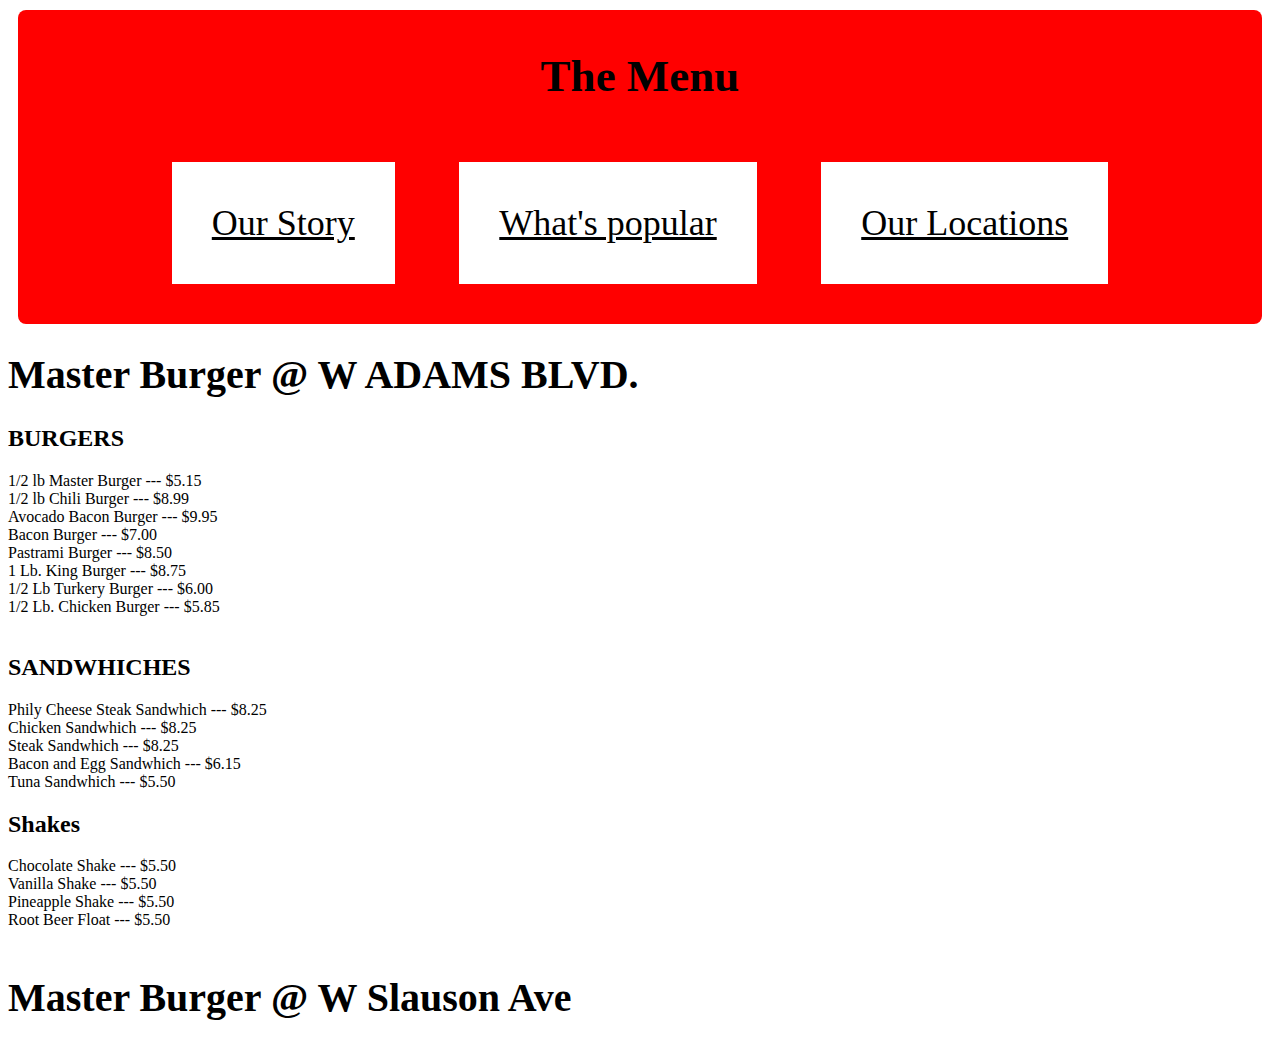
==== menu.html @ be0a95b2 "Update menu.html" ====
<!DOCTYPE html>
<html>
  
  <head>
    <link href="style.css" type="text/css" rel="stylesheet">
    <title> Our Menu </title>
    </head>
  <style>
     .nav {
         text-align: center;
}
a {
       Font-family: impact;
       color: black;
       font-Size: 2em;
}
h1 {
       font-family: impact;
       font-size: 2.5em;
       
}
column2.{
    display: inline-block;
  width: 200px;
  height: 100px;
  margin: 1em;
      
}
    </style>

    <header>
      <div class="nav"> 
      <div><h1 class ="title">The Menu </h1></div>
   <a href="index.html">Our Story</a>
   <a href="favorites.html">What's popular</a>
   <a href="locations.html"> Our Locations </a>

</header>
<body>
       
<h1> Master Burger @ W ADAMS BLVD.</h1>
<div class="column1"></div>
  <h2>BURGERS</h2>
 <li>1/2 lb Master Burger --- $5.15</li>
<li>1/2 lb Chili Burger --- $8.99</li>
<li>Avocado Bacon Burger --- $9.95</li>
<li>Bacon Burger --- $7.00</li>
<li>Pastrami Burger --- $8.50</li>
<li>1 Lb. King Burger --- $8.75</li>
<li>1/2 Lb Turkery Burger --- $6.00</li>
<li>1/2 Lb. Chicken Burger --- $5.85</li>
<br>
<h2>SANDWHICHES</h2>
<li>Phily Cheese Steak Sandwhich --- $8.25</li>
<li>Chicken Sandwhich --- $8.25</li>
<li>Steak Sandwhich --- $8.25</li>
<li>Bacon and Egg Sandwhich --- $6.15</li>
<li>Tuna Sandwhich --- $5.50</li>

<h2>Shakes</h2>
<li>Chocolate Shake --- $5.50</li>
<li>Vanilla Shake --- $5.50</li>
<li>Pineapple Shake --- $5.50</li>
<li>Root Beer Float --- $5.50</li>
<br>


<h1> Master Burger @ W Slauson Ave </h1>
<div class="column2"></div>
</body>
</div>
---- style.css ----
a 
{background-color:White;
        padding:40px;
        border:40px;
        margin:30px;
        display:inline-block;
}
    .nav {
    padding: 10px 20px;
    margin: 10px;
    background-color:red ;
    font-size: 18px;
    border-radius: 8px;
}
        
 .column {
    float: left;
    width: 50%;
    padding: 10px;
    height: 300px
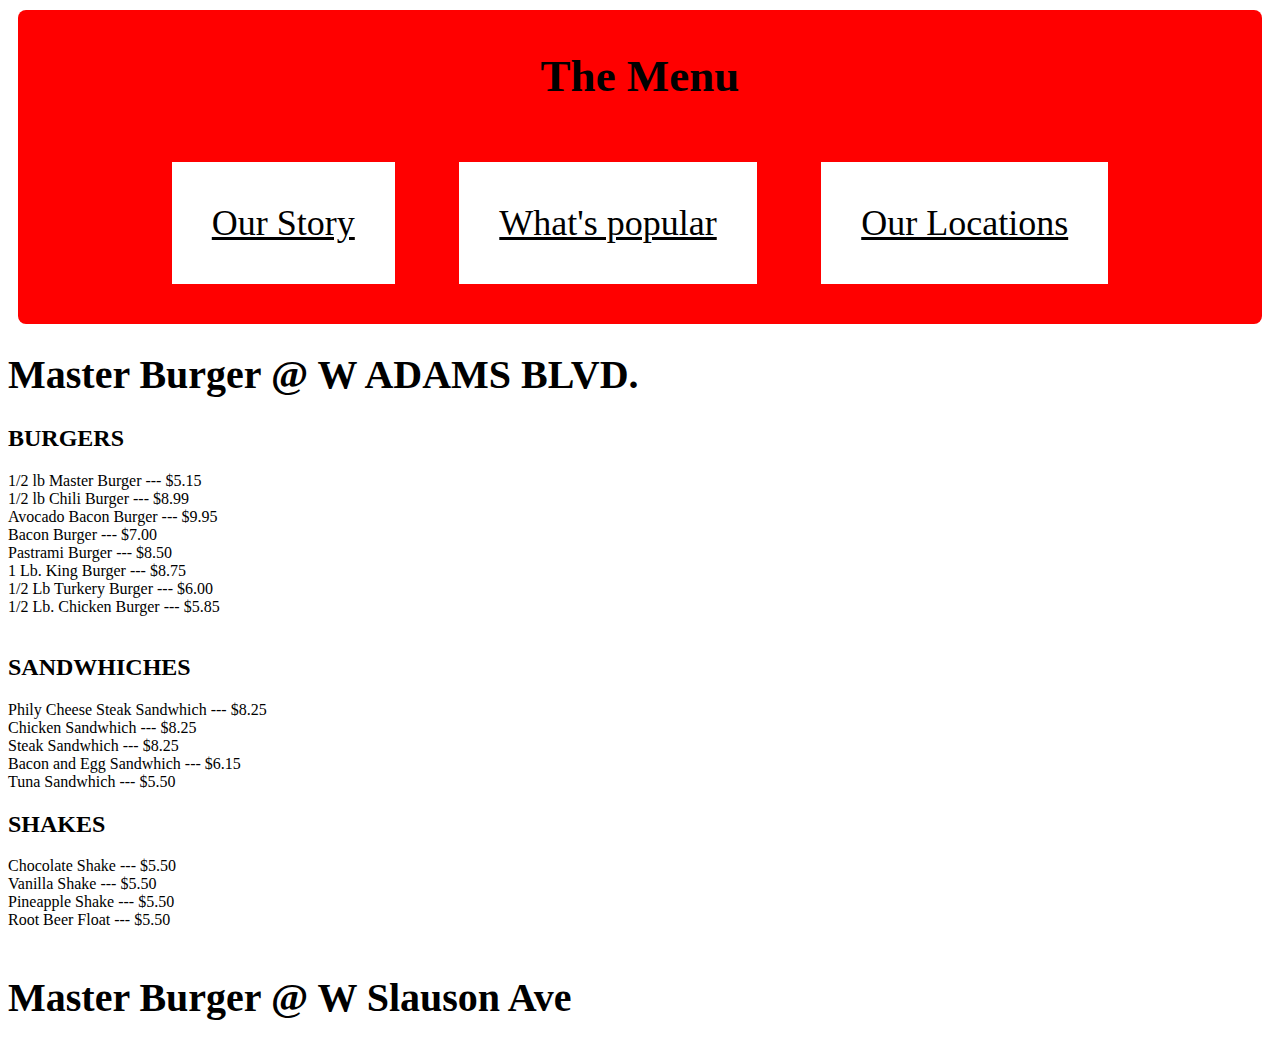
==== commit a8c0dd45: "Update menu.html" ====
--- a/menu.html
+++ b/menu.html
@@ -57,7 +57,7 @@
 <li>Bacon and Egg Sandwhich --- $6.15</li>
 <li>Tuna Sandwhich --- $5.50</li>
 
-<h2>Shakes</h2>
+<h2>SHAKES</h2>
 <li>Chocolate Shake --- $5.50</li>
 <li>Vanilla Shake --- $5.50</li>
 <li>Pineapple Shake --- $5.50</li>
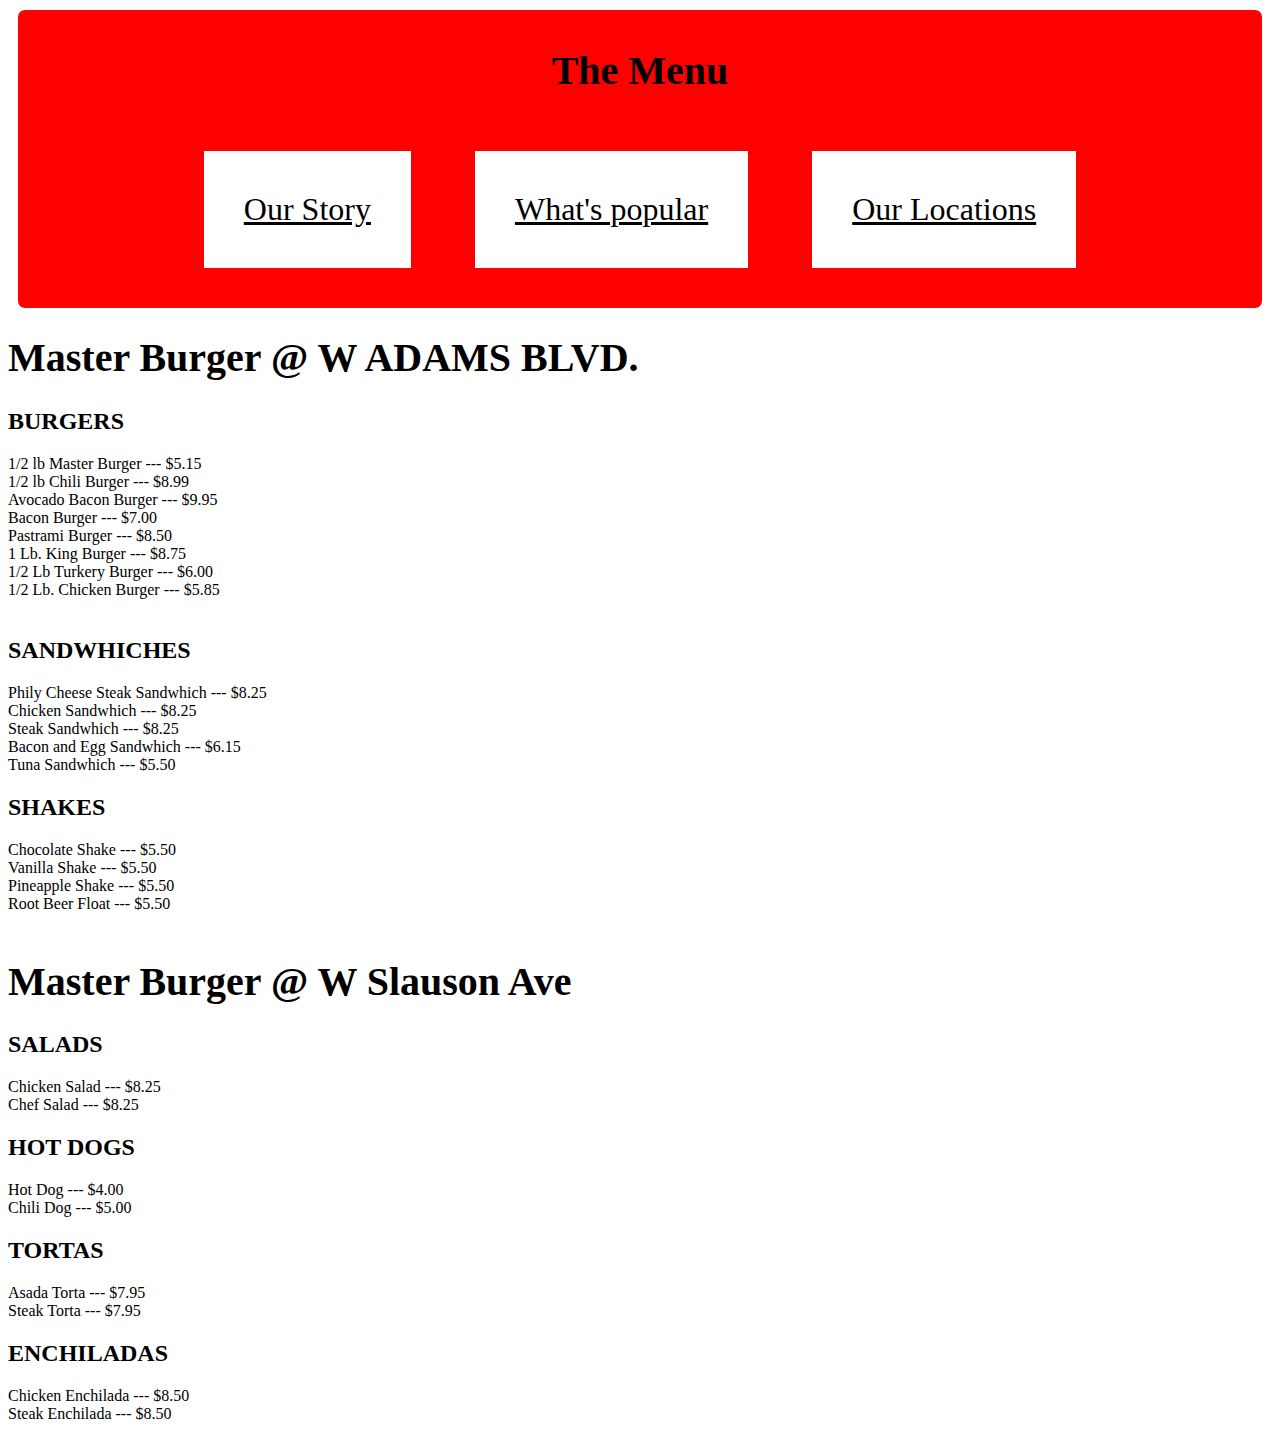
==== commit 89e75304: "Update menu.html" ====
--- a/menu.html
+++ b/menu.html
@@ -67,6 +67,22 @@
 
 <h1> Master Burger @ W Slauson Ave </h1>
 <div class="column2"></div>
+  
+  <h2>SALADS</h2>
+<li>Chicken Salad --- $8.25</li>
+<li>Chef Salad --- $8.25</li>
+
+<h2>HOT DOGS</h2>
+<li>Hot Dog --- $4.00</li>
+<li>Chili Dog --- $5.00</li>
+
+<h2>TORTAS</h2>
+<li>Asada Torta --- $7.95</li>
+<li>Steak Torta --- $7.95</li>
+
+<h2>ENCHILADAS</h2>
+<li>Chicken Enchilada --- $8.50</li>
+<li>Steak Enchilada --- $8.50</li>
 </body>
 </div>
 
--- a/style.css
+++ b/style.css
@@ -6,11 +6,11 @@
         display:inline-block;
 }
     .nav {
-    padding: 10px 20px;
+    padding: 10px 10px;
     margin: 10px;
     background-color:red ;
-    font-size: 18px;
-    border-radius: 8px;
+    font-size: 16px;
+    border-radius: 7px;
 }
         
  .column {
@@ -23,4 +23,4 @@
     
 
     
-    +    
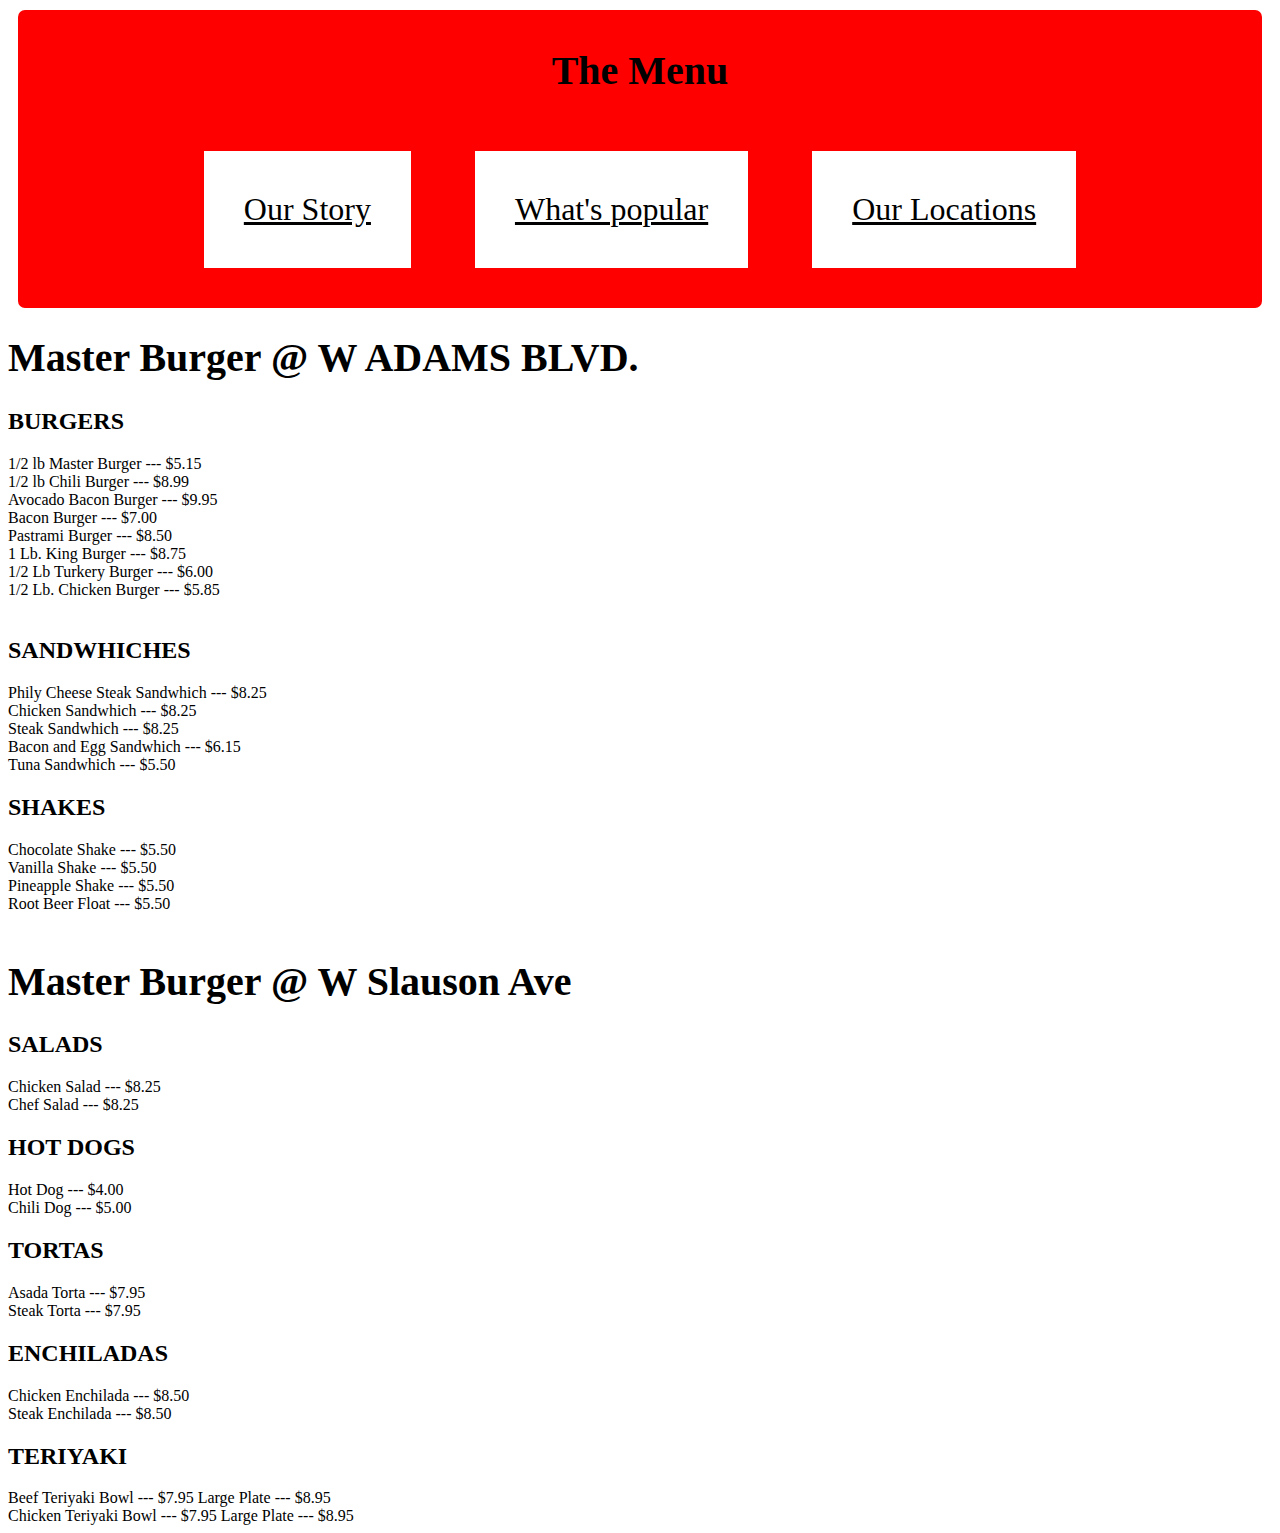
==== commit 8dc29863: "Update menu.html" ====
--- a/menu.html
+++ b/menu.html
@@ -83,6 +83,15 @@
 <h2>ENCHILADAS</h2>
 <li>Chicken Enchilada --- $8.50</li>
 <li>Steak Enchilada --- $8.50</li>
+  
+  <h2>TERIYAKI</h2>
+<li>Beef Teriyaki 
+Bowl --- $7.95
+Large Plate ---  $8.95</li>
+
+<li>Chicken Teriyaki
+Bowl --- $7.95
+Large Plate --- $8.95</li>
 </body>
 </div>
 
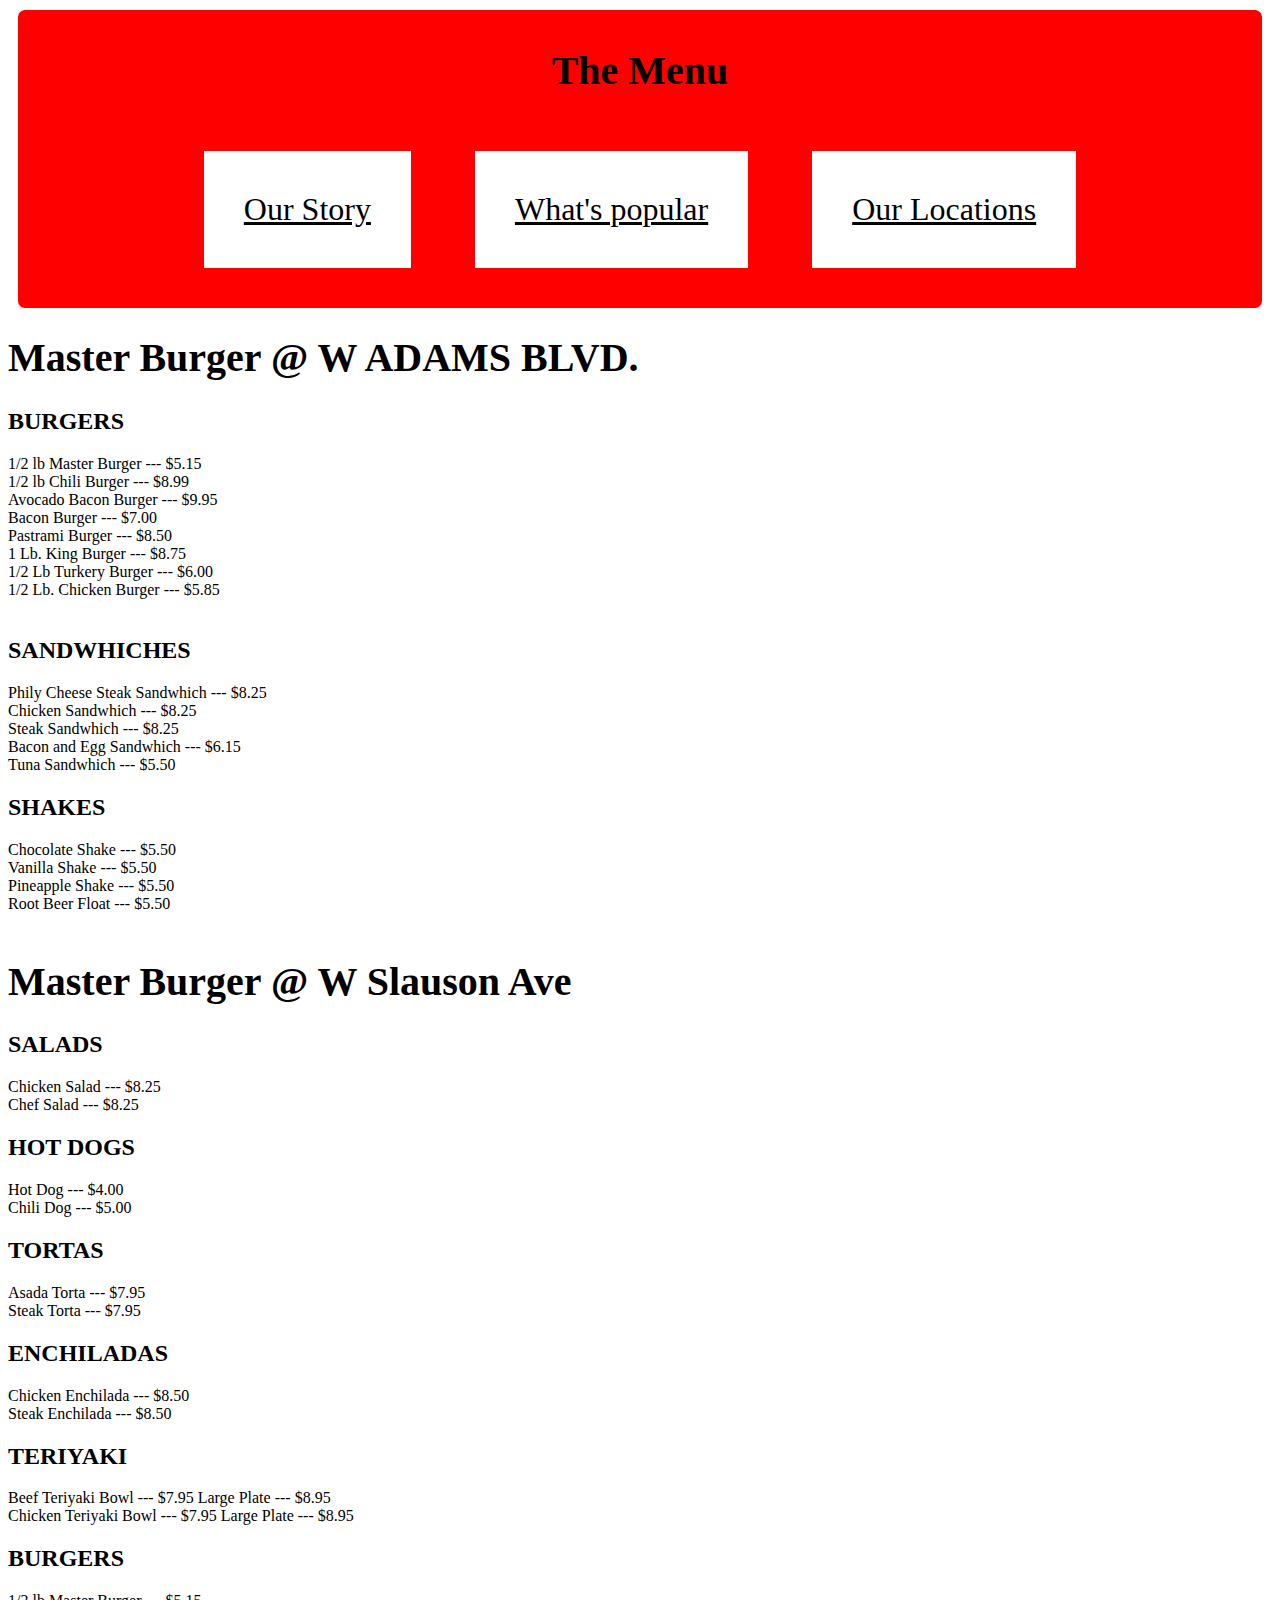
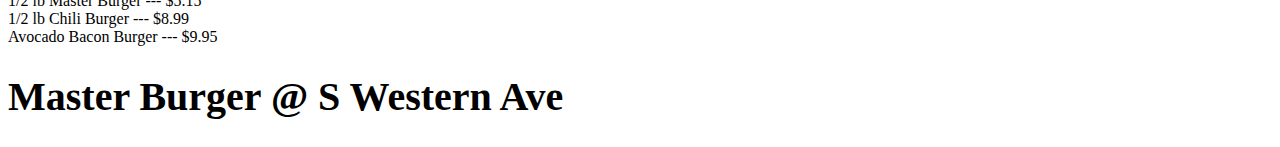
==== commit 14f23eb7: "Update menu.html" ====
--- a/menu.html
+++ b/menu.html
@@ -92,6 +92,13 @@
 <li>Chicken Teriyaki
 Bowl --- $7.95
 Large Plate --- $8.95</li>
+  
+  <h2>BURGERS</h2>
+ <li>1/2 lb Master Burger --- $5.15</li>
+<li>1/2 lb Chili Burger --- $8.99</li>
+<li>Avocado Bacon Burger --- $9.95</li>
+
+<h1> Master Burger @ S Western Ave</h1>
 </body>
 </div>
 
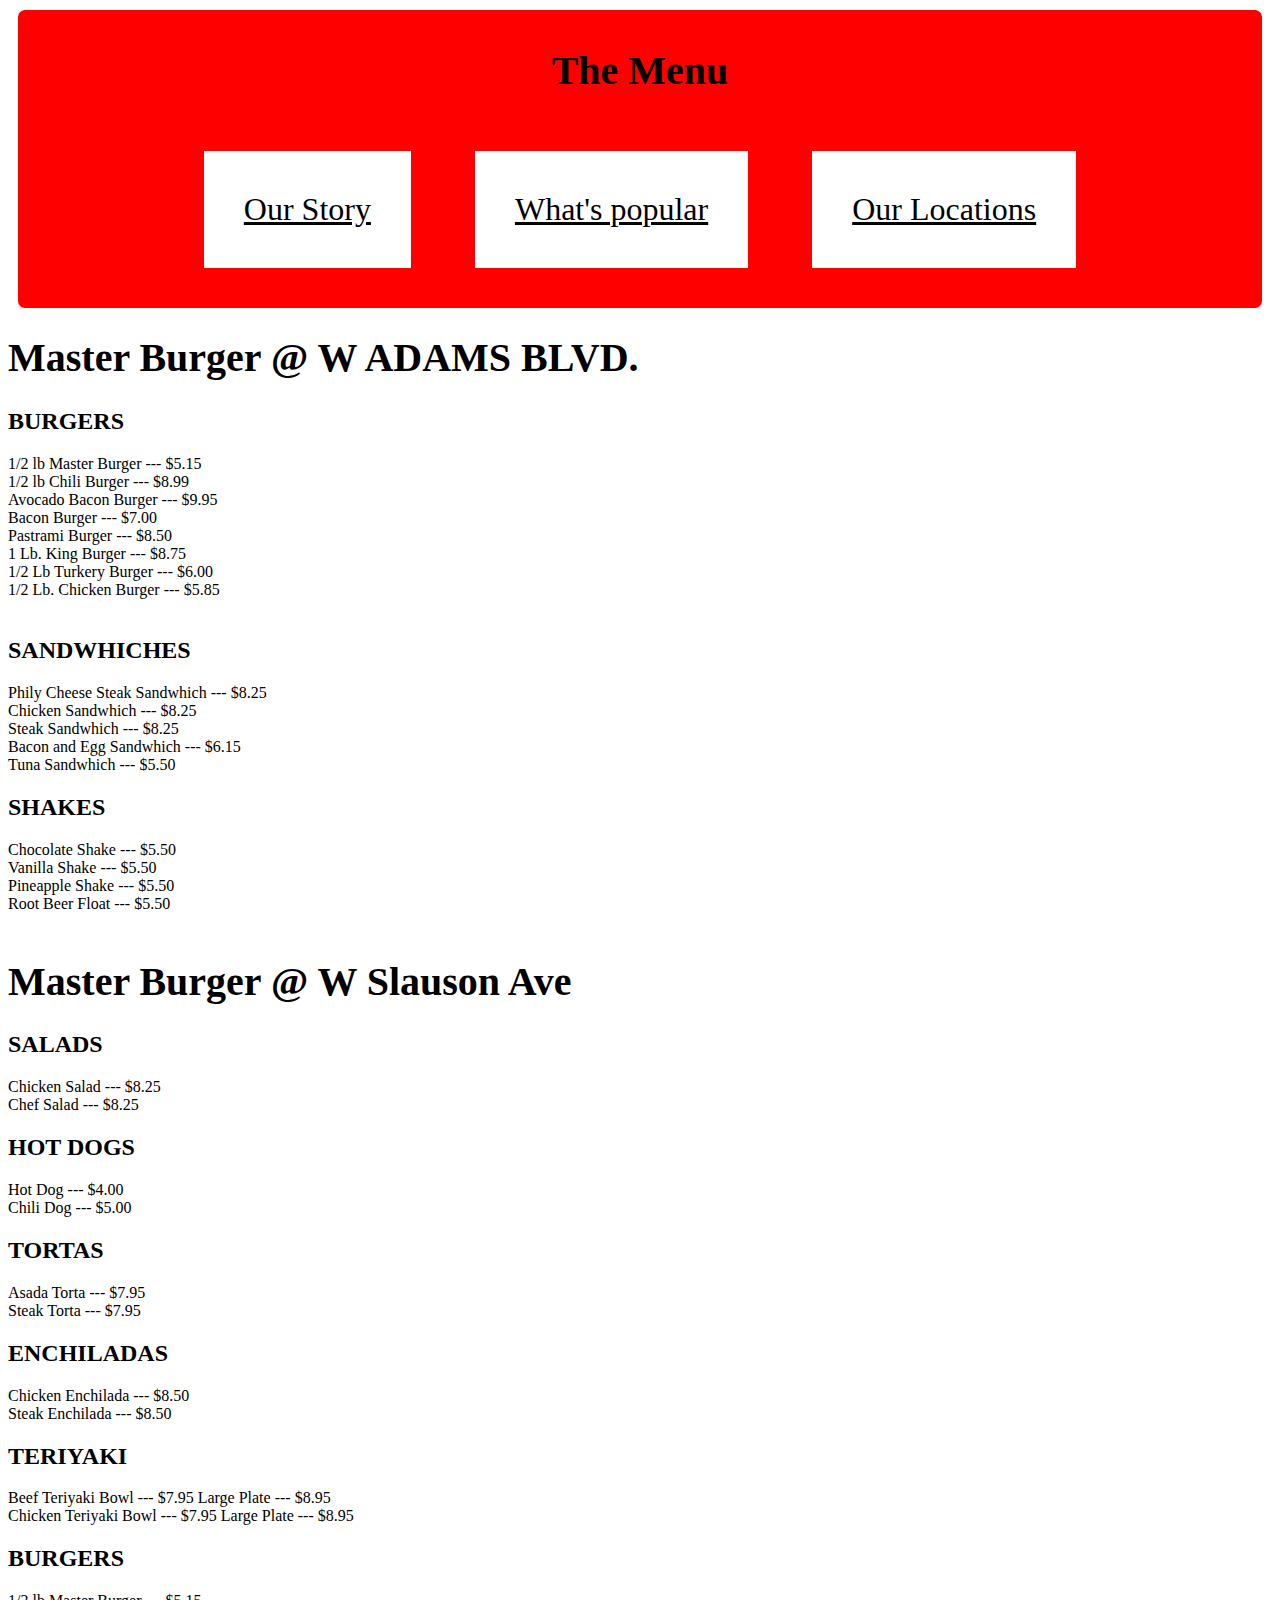
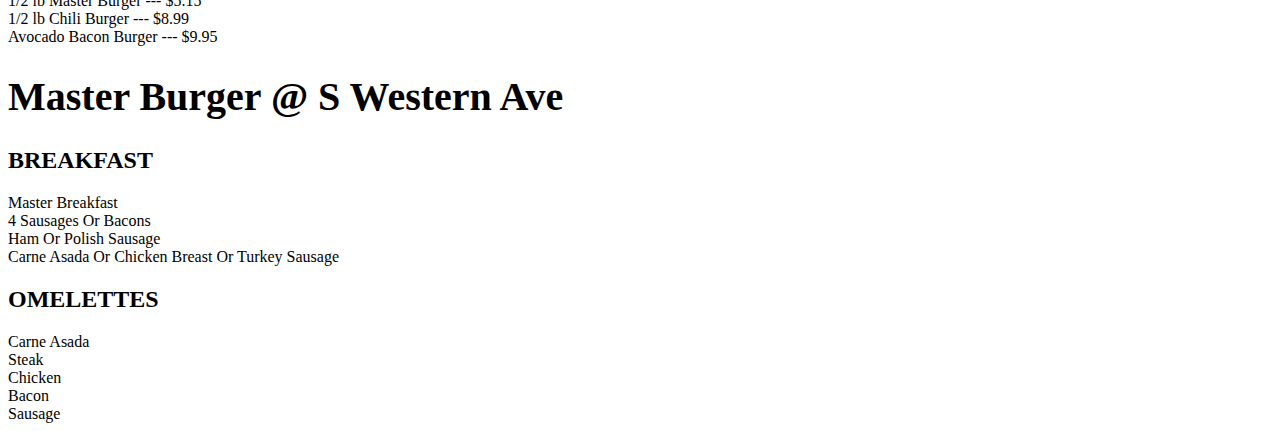
==== commit 4f280a4b: "Update menu.html" ====
--- a/menu.html
+++ b/menu.html
@@ -98,7 +98,23 @@
 <li>1/2 lb Chili Burger --- $8.99</li>
 <li>Avocado Bacon Burger --- $9.95</li>
 
-<h1> Master Burger @ S Western Ave</h1>
+  <h1> Master Burger @ S Western Ave</h1>
+
+<h2>BREAKFAST</h2>
+<li>Master Breakfast</li>	
+<li>4 Sausages Or Bacons</li>
+<li>Ham Or Polish Sausage</li>	
+<li>Carne Asada Or Chicken Breast Or Turkey Sausage</li>
+
+
+
+<h2>OMELETTES</h2>
+<li>Carne Asada	</li>
+<li>Steak</li>	
+<li>Chicken</li>	
+<li>Bacon</li>	
+<li>Sausage</li>
+
 </body>
 </div>
 
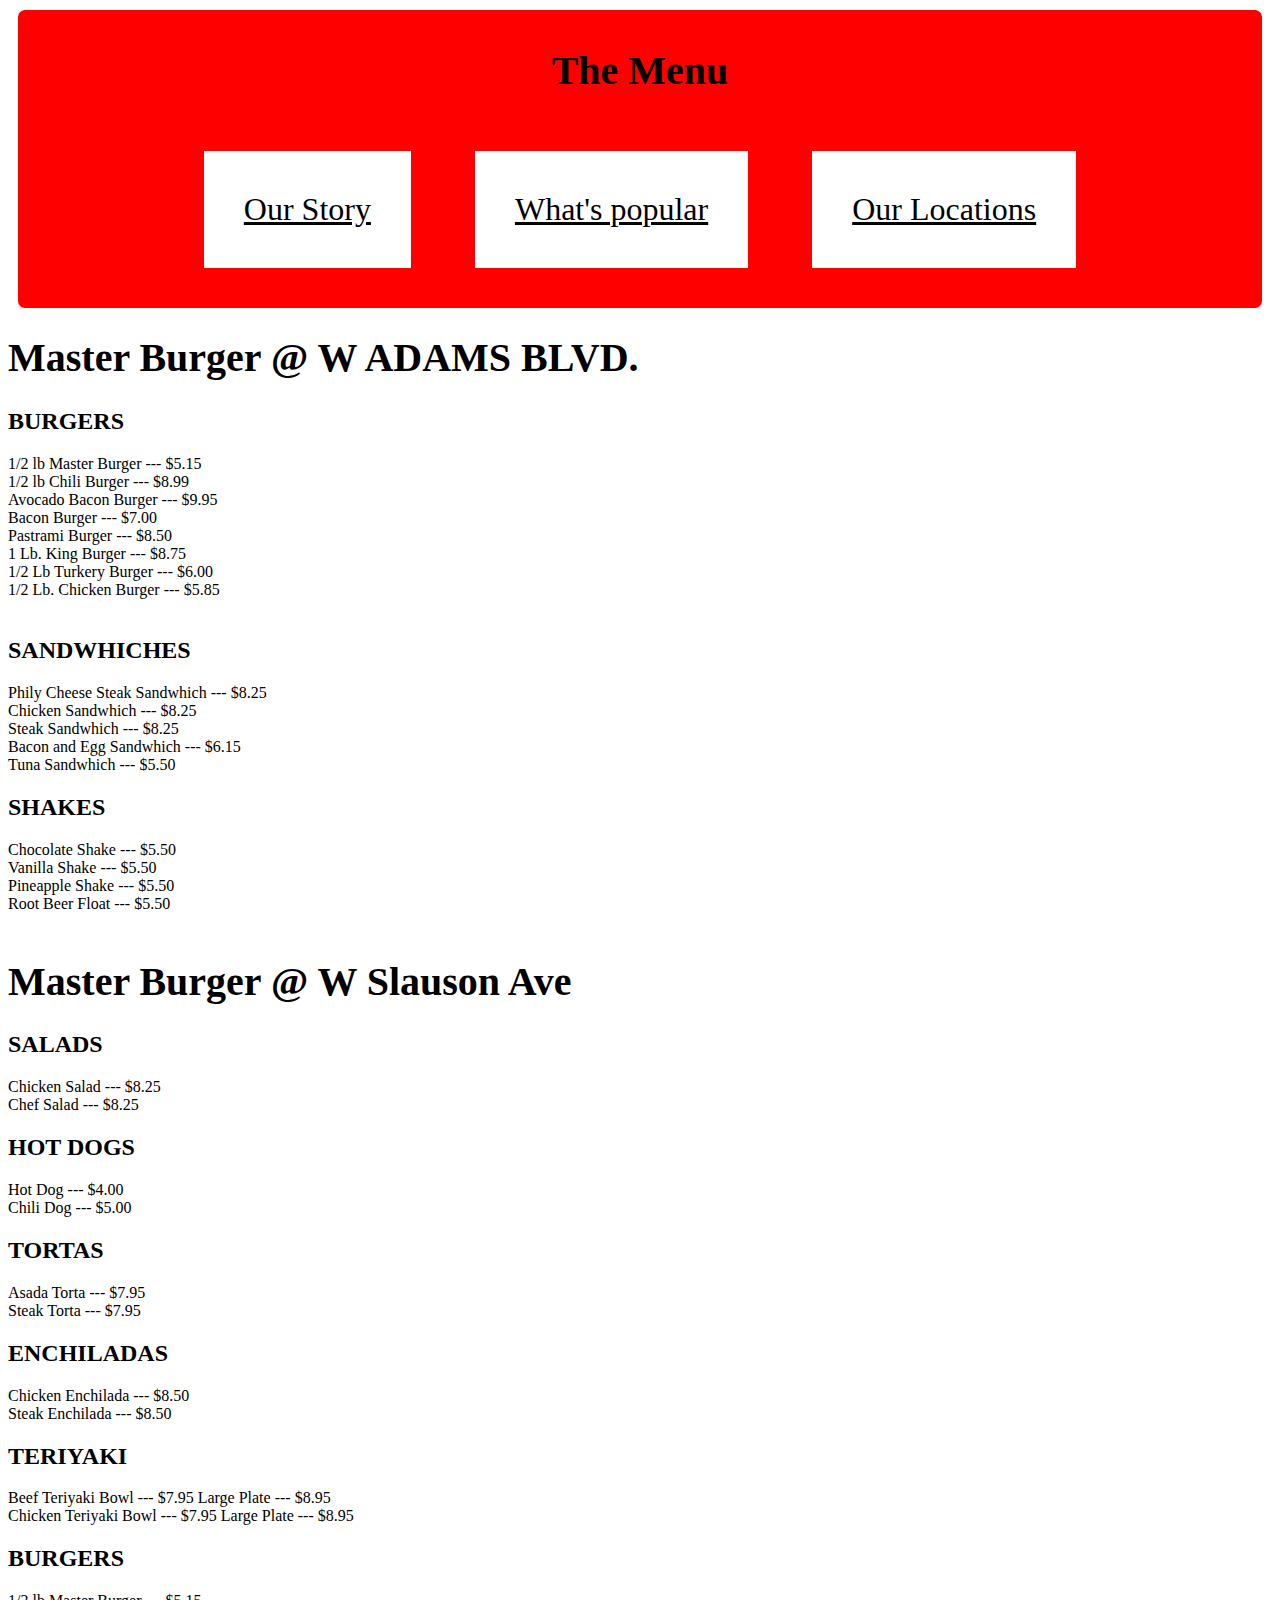
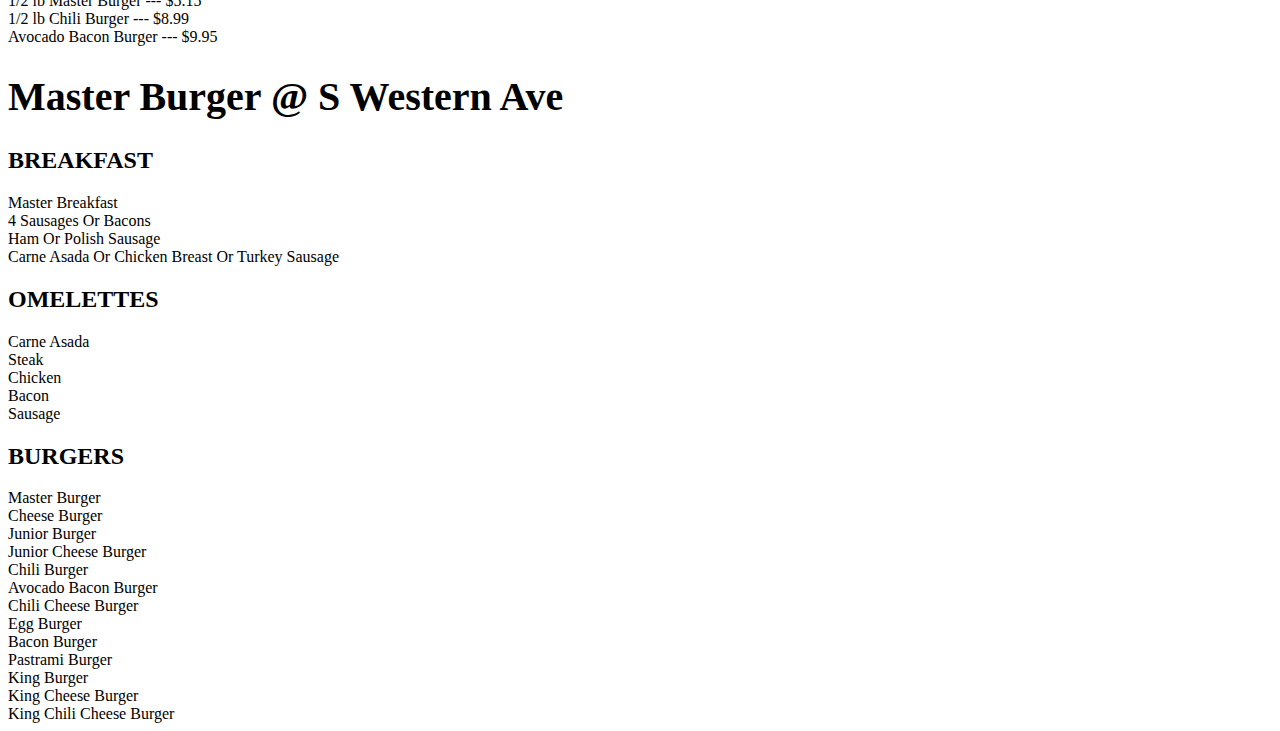
==== commit b25cd0a0: "Update menu.html" ====
--- a/menu.html
+++ b/menu.html
@@ -114,6 +114,22 @@
 <li>Chicken</li>	
 <li>Bacon</li>	
 <li>Sausage</li>
+  
+  <h2>BURGERS</h2>
+<li>Master Burger</li>
+<li>Cheese Burger</li>
+<li>Junior Burger</li>	
+<li>Junior Cheese Burger</li>	
+<li>Chili Burger</li>	
+<li>Avocado Bacon Burger</li>	
+<li>Chili Cheese Burger	</li>
+<li>Egg Burger	</li>
+<li>Bacon Burger	</li>
+<li>Pastrami Burger	</li>
+<li>King Burger	</li>
+<li>King Cheese Burger </li>	
+<li>King Chili Cheese Burger</li>
+
 
 </body>
 </div>
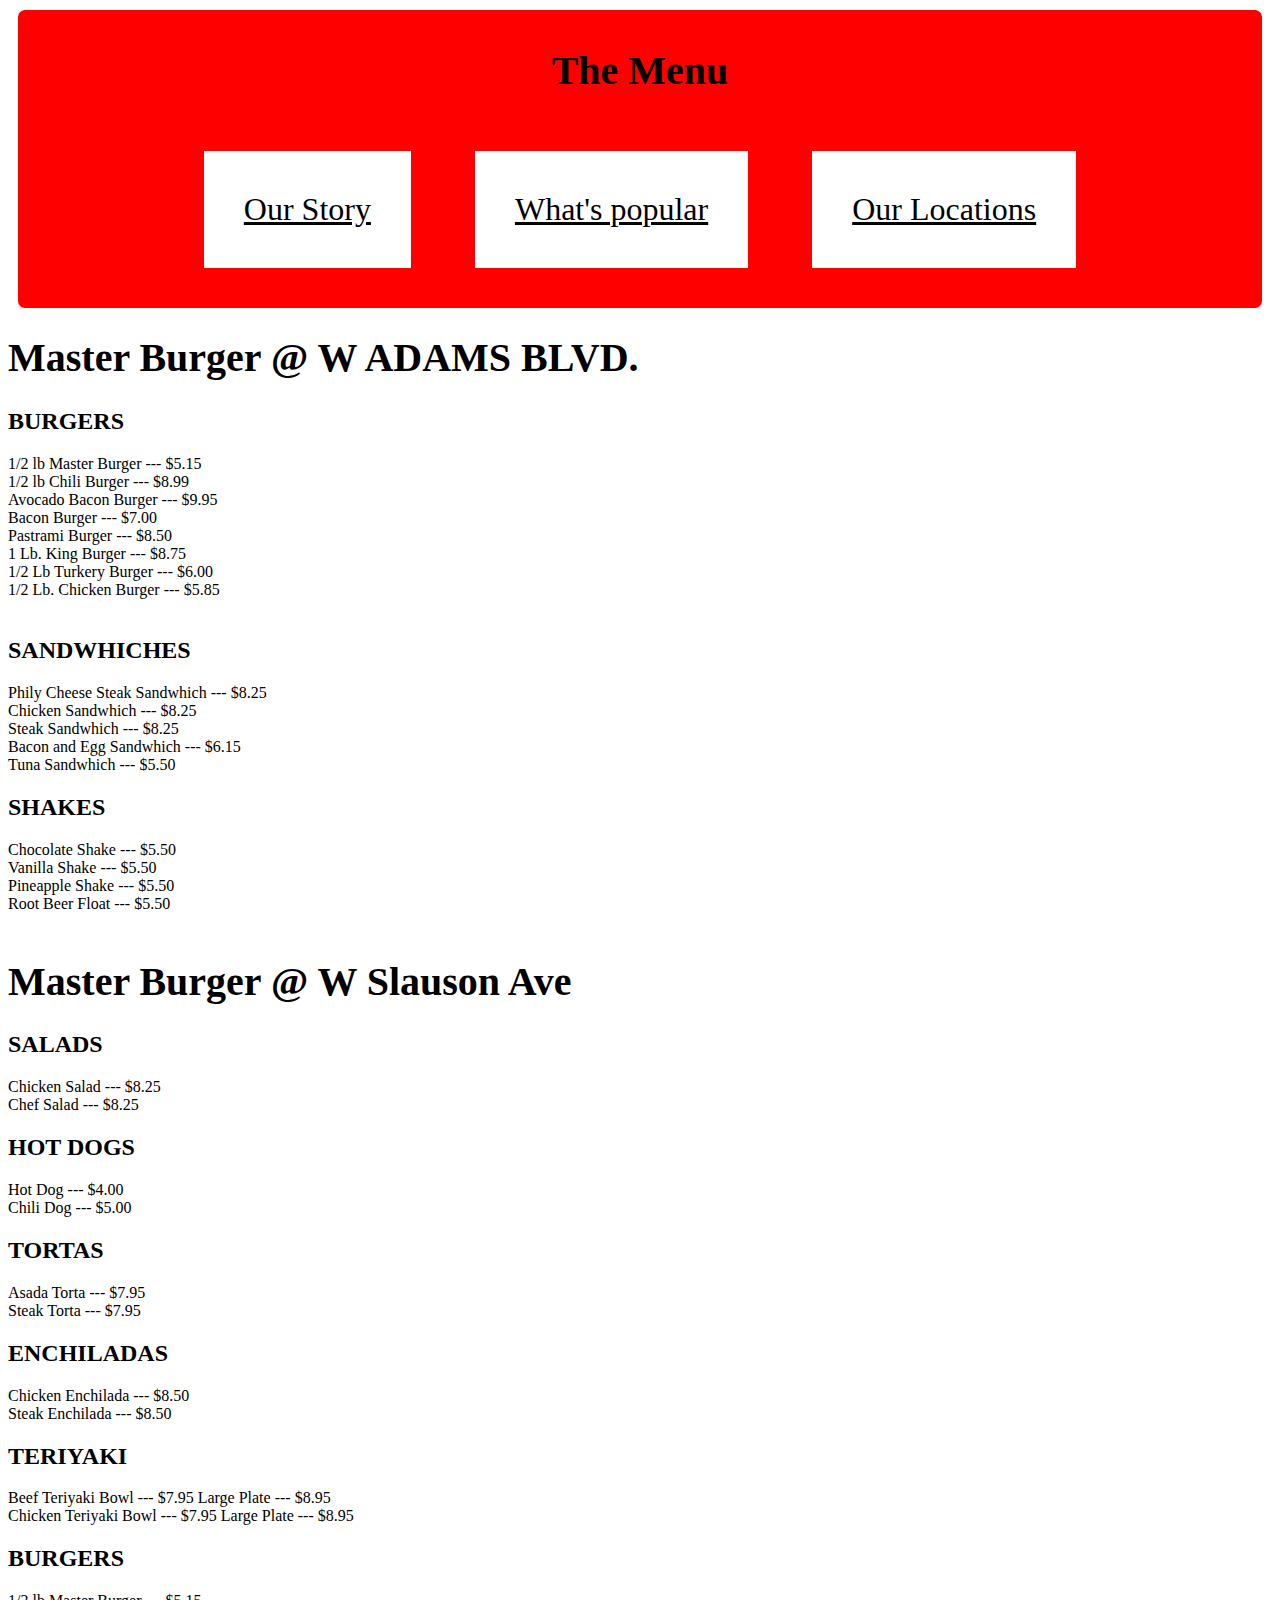
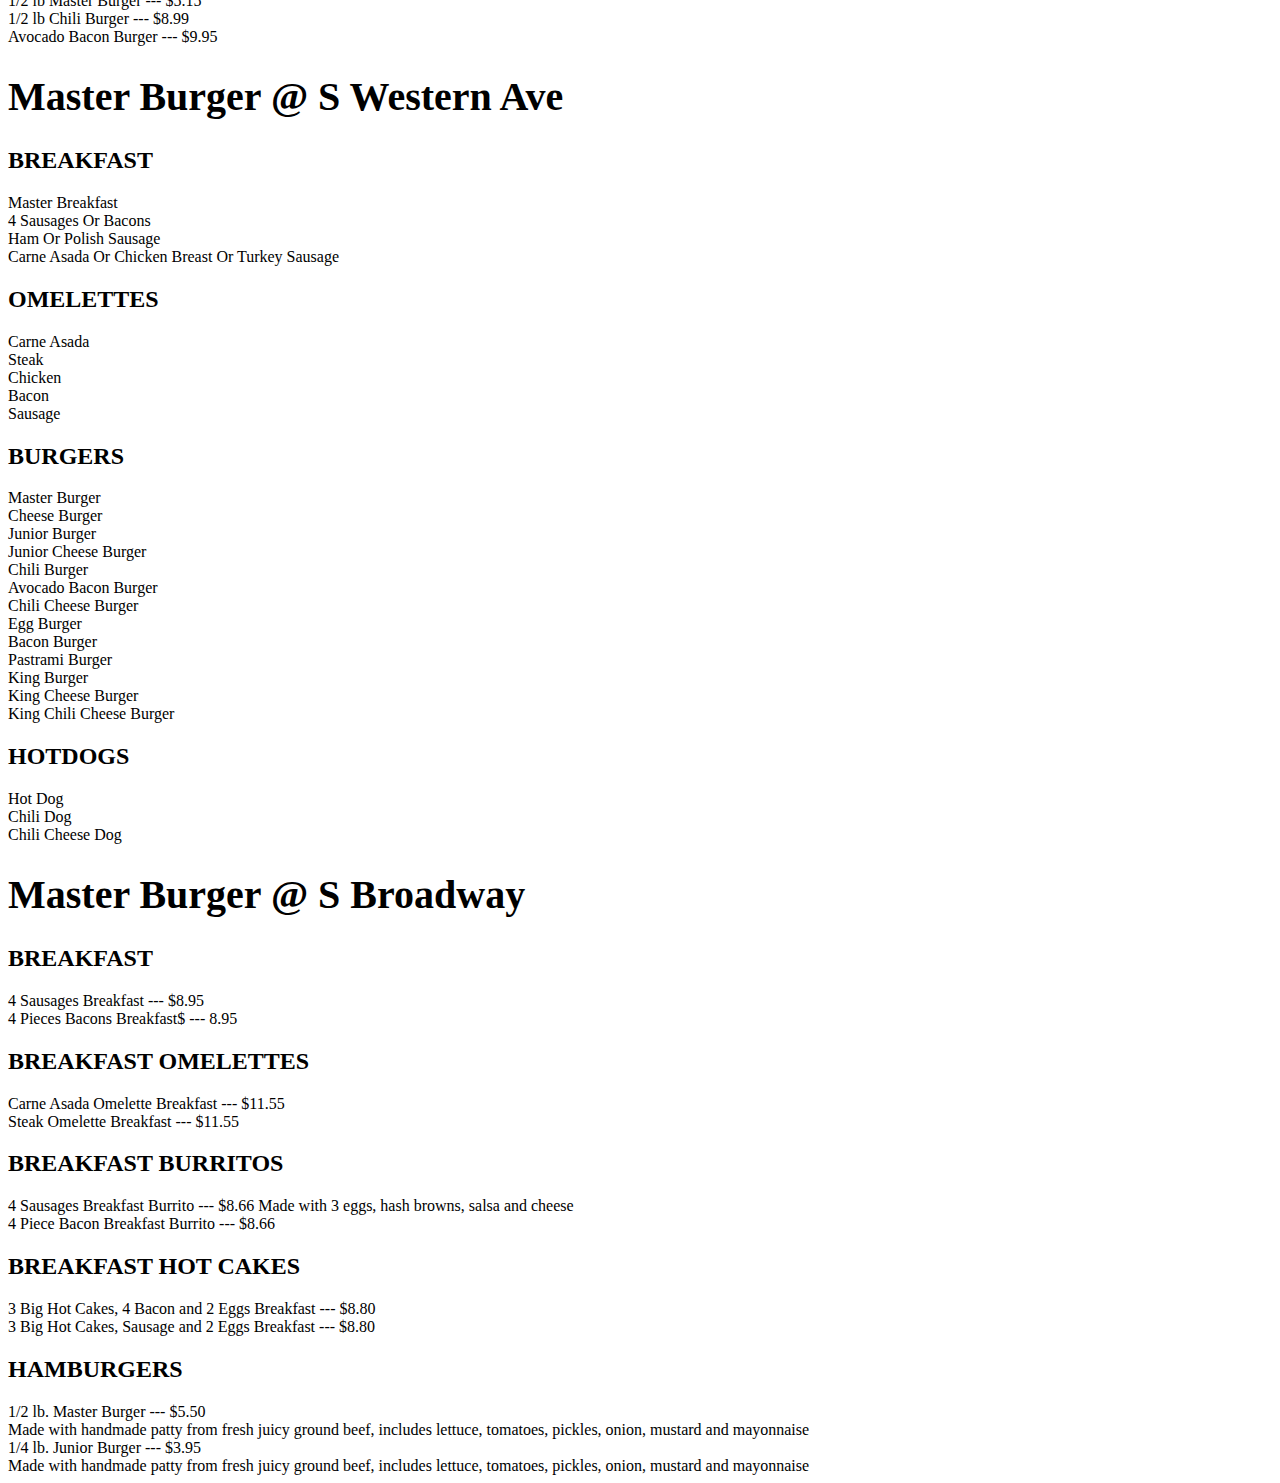
==== commit 37a2ac6e: "Update menu.html" ====
--- a/menu.html
+++ b/menu.html
@@ -130,6 +130,42 @@
 <li>King Cheese Burger </li>	
 <li>King Chili Cheese Burger</li>
 
+  <h2>HOTDOGS</h2>
+<li>Hot Dog</li> 	 	 	
+<li>Chili Dog</li> 	 	 	
+<li>Chili Cheese Dog </li>
+
+
+<h1>Master Burger @ S Broadway</h1>
+ 
+ <h2>BREAKFAST</h2>
+ <li>4 Sausages Breakfast --- $8.95</li>
+ <li>4 Pieces Bacons Breakfast$ --- 8.95</li>
+ 
+<h2>BREAKFAST OMELETTES</h2>
+<li>Carne Asada Omelette Breakfast --- $11.55</li>
+<li>Steak Omelette Breakfast --- $11.55</li>
+
+<h2>BREAKFAST BURRITOS</h2>
+
+<li>4 Sausages Breakfast Burrito --- $8.66
+Made with 3 eggs, hash browns, salsa and cheese</li>
+
+<li>4 Piece Bacon Breakfast Burrito --- $8.66</li>
+
+<h2>BREAKFAST HOT CAKES</h2>
+
+<li>3 Big Hot Cakes, 4 Bacon and 2 Eggs Breakfast --- $8.80</li>
+<li>3 Big Hot Cakes, Sausage and 2 Eggs Breakfast --- $8.80</li>
+
+<h2>HAMBURGERS</h2>
+<li>1/2 lb. Master Burger --- $5.50 <br>
+Made with handmade patty from fresh juicy ground beef, includes lettuce, tomatoes, pickles, onion, mustard and mayonnaise</li>
+
+<li>1/4 lb. Junior Burger --- $3.95 <br>
+Made with handmade patty from fresh juicy ground beef, includes lettuce, tomatoes, pickles, onion, mustard and mayonnaise</li>
+
+
 
 </body>
 </div>
